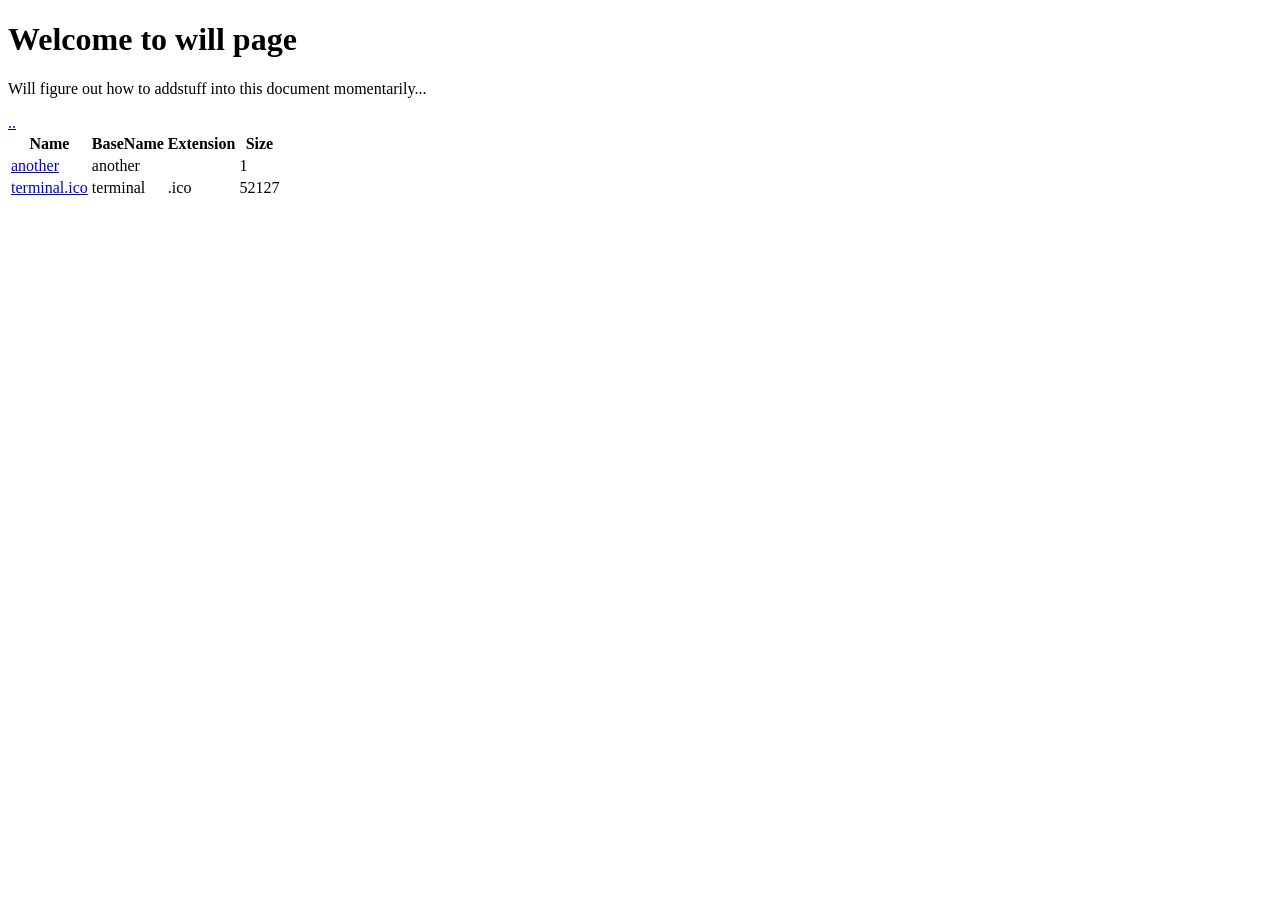
==== icons/index.html @ 2dbd2d4b "WO: Testing the github pages site generation script." ====
<!DOCTYPE html>
<html lang="en">

<head>
  <meta charset="UTF-8">
  <meta name="viewport" content="width=device-width, initial-scale=1">
  <title></title>
  <link href="css/style.css" rel="stylesheet">
</head>

<body>
  <h1>Welcome to will page</h1>
  <p>Will figure out how to addstuff into this document momentarily...</p>
  <a href="../">..</a>
  <div>
    <table>
      <thead>
        <tr>
          <th>Name</th>
          <th>BaseName</th>
          <th>Extension</th>
          <th>Size</th>
        </tr>
      </thead>
      <tr>
  <td>
    <a href="another">another</a>
  </td>
  <td>another</td>
  <td></td>
  <td>1</td>
</tr><tr>
  <td>
    <a href="terminal.ico">terminal.ico</a>
  </td>
  <td>terminal</td>
  <td>.ico</td>
  <td>52127</td>
</tr>
    </table>
  </div>
</body>

</html>
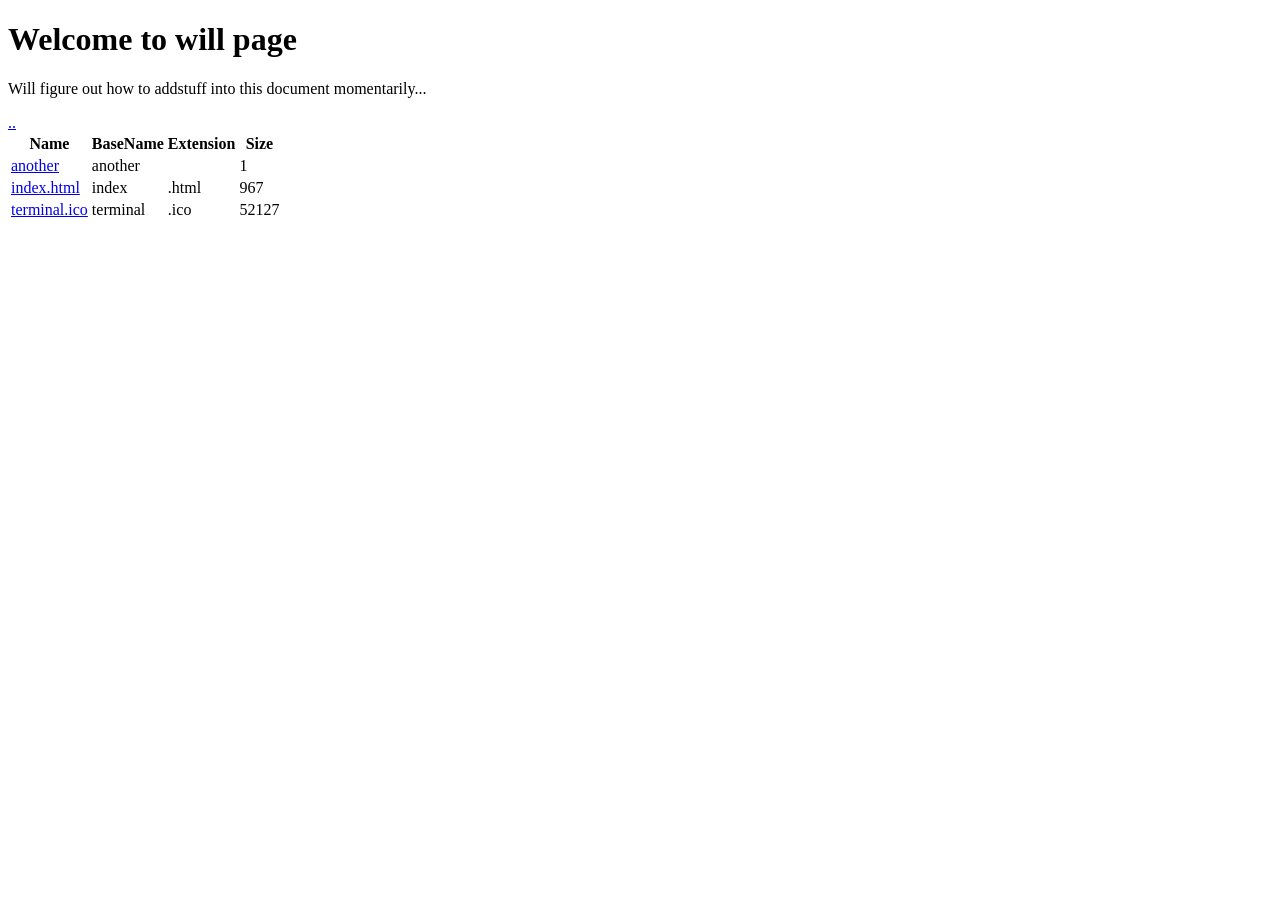
==== commit 770ab704: "WO: Formatted the gensite script." ====
--- a/icons/index.html
+++ b/icons/index.html
@@ -31,6 +31,13 @@
   <td>1</td>
 </tr><tr>
   <td>
+    <a href="index.html">index.html</a>
+  </td>
+  <td>index</td>
+  <td>.html</td>
+  <td>967</td>
+</tr><tr>
+  <td>
     <a href="terminal.ico">terminal.ico</a>
   </td>
   <td>terminal</td>
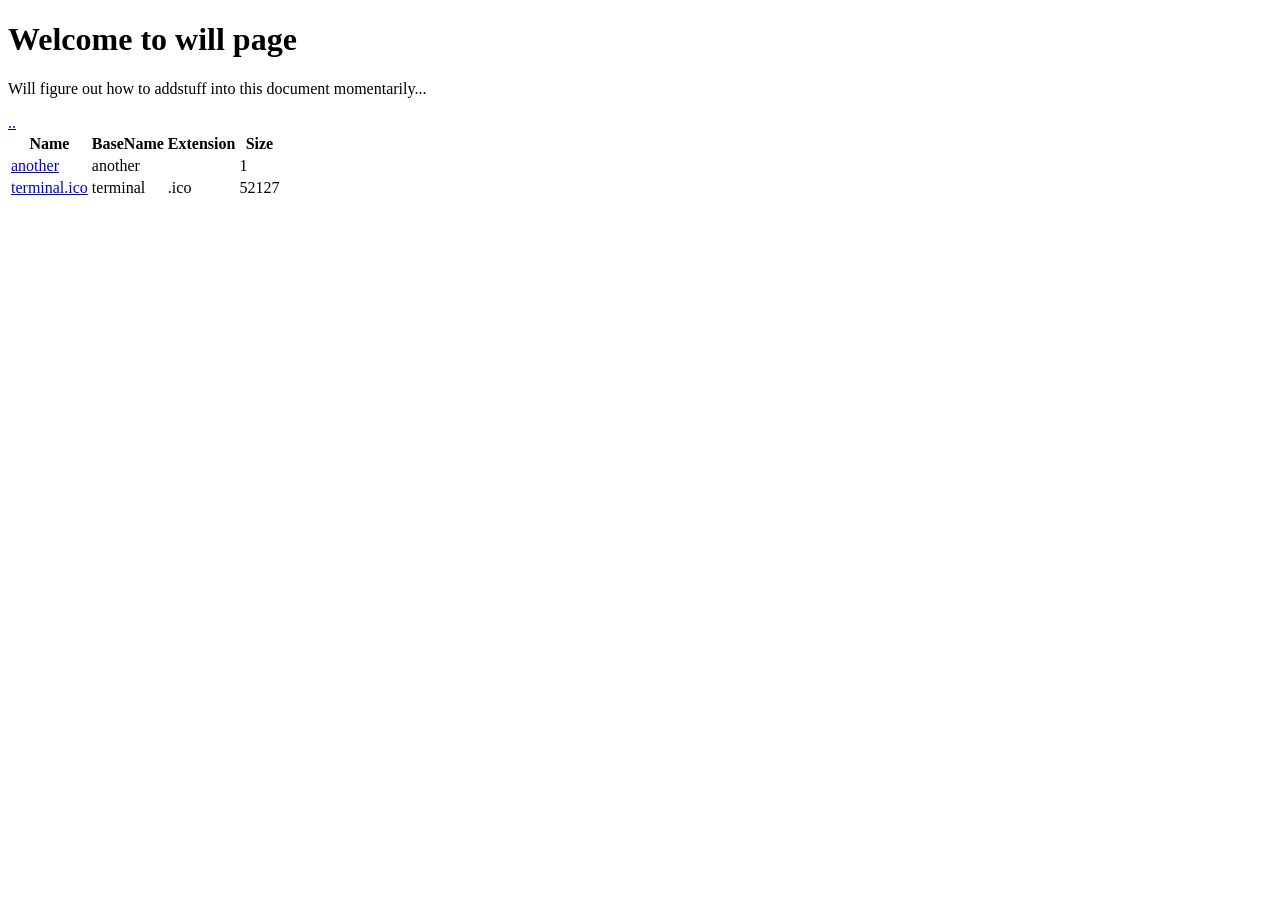
==== commit ac006a12: "WO: Updated the script to check against list of files and folders to ignore." ====
--- a/icons/index.html
+++ b/icons/index.html
@@ -31,13 +31,6 @@
   <td>1</td>
 </tr><tr>
   <td>
-    <a href="index.html">index.html</a>
-  </td>
-  <td>index</td>
-  <td>.html</td>
-  <td>967</td>
-</tr><tr>
-  <td>
     <a href="terminal.ico">terminal.ico</a>
   </td>
   <td>terminal</td>
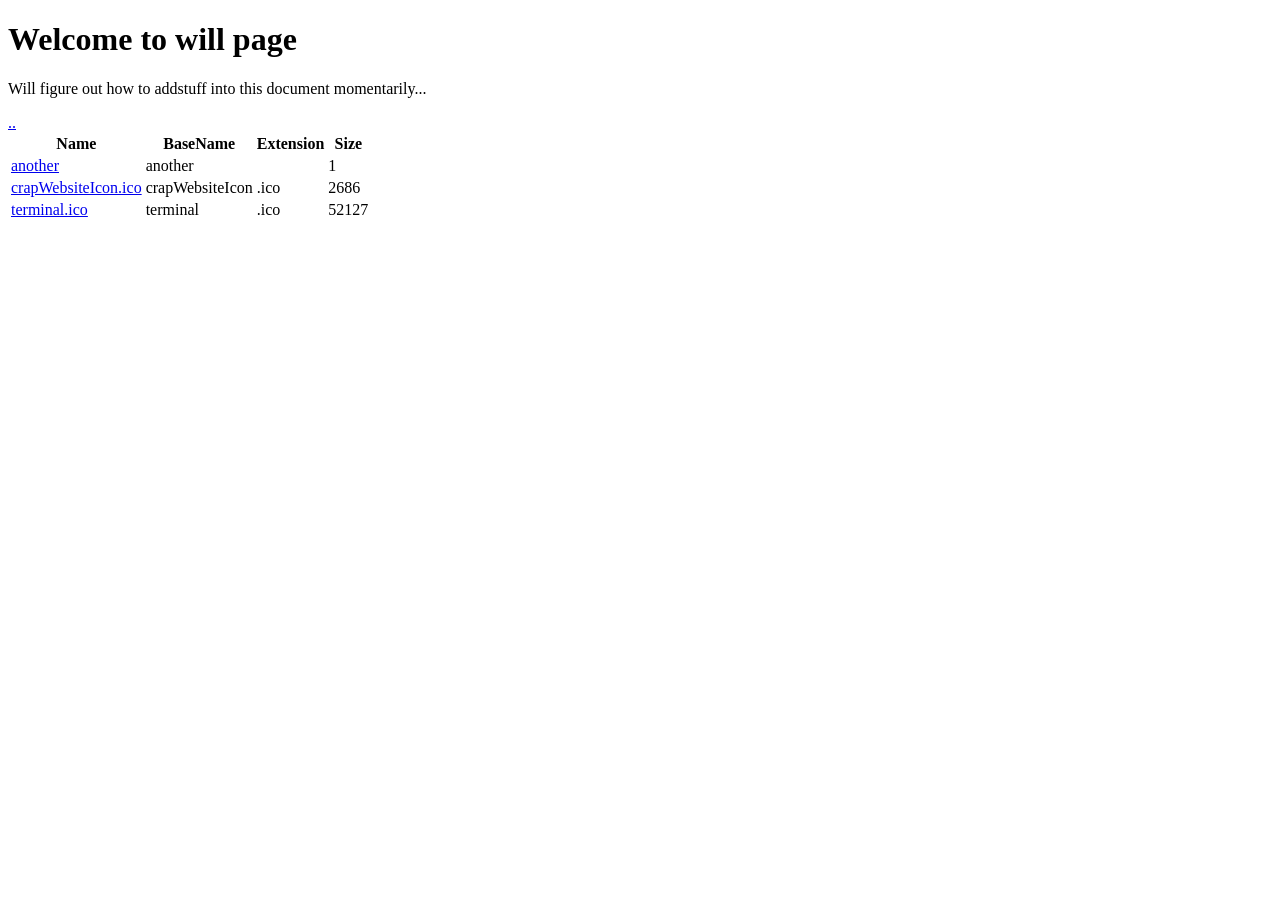
==== commit ebfcb712: "WO: Rebuilt the website (do this automatically?)" ====
--- a/icons/index.html
+++ b/icons/index.html
@@ -31,6 +31,13 @@
   <td>1</td>
 </tr><tr>
   <td>
+    <a href="crapWebsiteIcon.ico">crapWebsiteIcon.ico</a>
+  </td>
+  <td>crapWebsiteIcon</td>
+  <td>.ico</td>
+  <td>2686</td>
+</tr><tr>
+  <td>
     <a href="terminal.ico">terminal.ico</a>
   </td>
   <td>terminal</td>
